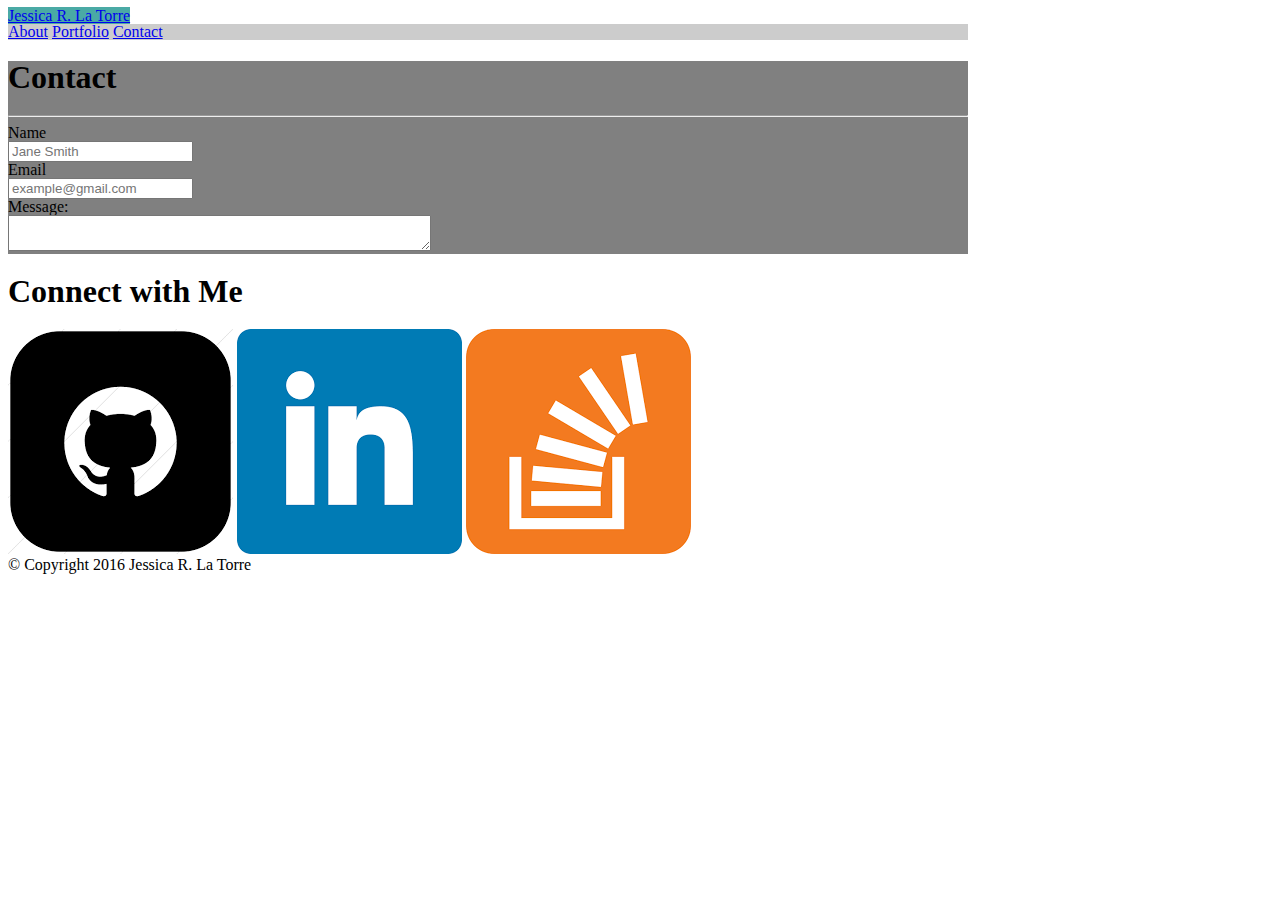
==== contact.html @ 00fb4b79 "editing contact html file. Trying different form and label elements" ====
<!DOCTYPE html>
<html lang="en">
<head>
    <meta charset="UTF-8">
    <meta name="viewport" content="width=device-width, initial-scale=1.0">
    <meta http-equiv="X-UA-Compatible" content="ie=edge">
    <link rel="stylesheet" type="text/css" href="assets/css/reset.css">
    <link rel="stylesheet" type="text/css" href="assets/css/style.css">
    <title>About Jessica</title>
</head>

<body>
     <header id="masterhead">
                <div class="box-header">
                  <a href="index.html" id="logo">Jessica R. La Torre</a>
                     <nav class="menu">
                         <a href="index.html">About</a>
                         <a href="portfolio.html">Portfolio</a>
                         <a href="contact.html">Contact</a>
                     </nav>
                </div>
    </header>

    <div id="overall-container" class="largest-container">
        <section class="main-container">
            <h1>Contact</h1>
            <hr>
                <form action=" " method="post">
                        <label>Name<br><input type="text" placeholder="Jane Smith"><name="name"><br></label>
                </form>
                        <label>Email<br><input type="text" placeholder="example@gmail.com"><name="email"><br></label>
                        <label for="message"> Message:<br></label>
                        <textarea id="message" rows"12" cols="50"></textarea>  
        </section>

        <section class="sidebar">
                <div id="connect">
                    <h1>Connect with Me</h1>
                        <img src="assets/images/github.png" class="github" alt="GitHub">
                        <img src="assets/images/linkedin.png" class="linkedin" alt="LinkedIn">
                        <img src="assets/images/stackoverflow.jpg" class="stackoverflow" alt="stack overflow">
                </div>
        </section> 
    </div>

<footer>
    <div class="footer-container"> &copy; Copyright 2016 Jessica R. La Torre</div>
</footer>

</body>

</html>
---- assets/css/style.css ----
/* body, container, h1.., additionail tags
 /* * /then edit CSS code container by container
  /* */
  body {
    width: 960px;
    
  } 

  .box-header {
      background-color: #ffffff;
      border-color: #cccccc;
      font-family: font-family: 'Georgia', Times, Times New Roman, serif;
  }
  
  h1 {
      
  }
#logo {
  background-color: #4aaaa5;
  font-family: 'Georgia', Times, Times New Roman, serif;
}

.menu {
  background-color:#cccccc;
  font-family: Arial', 'Helvetica Neue', Helvetica, sans-serif;
}

.main-container {
  width: 270;
  background-color: grey;
  border-width: thick;
  border-color: black;
}
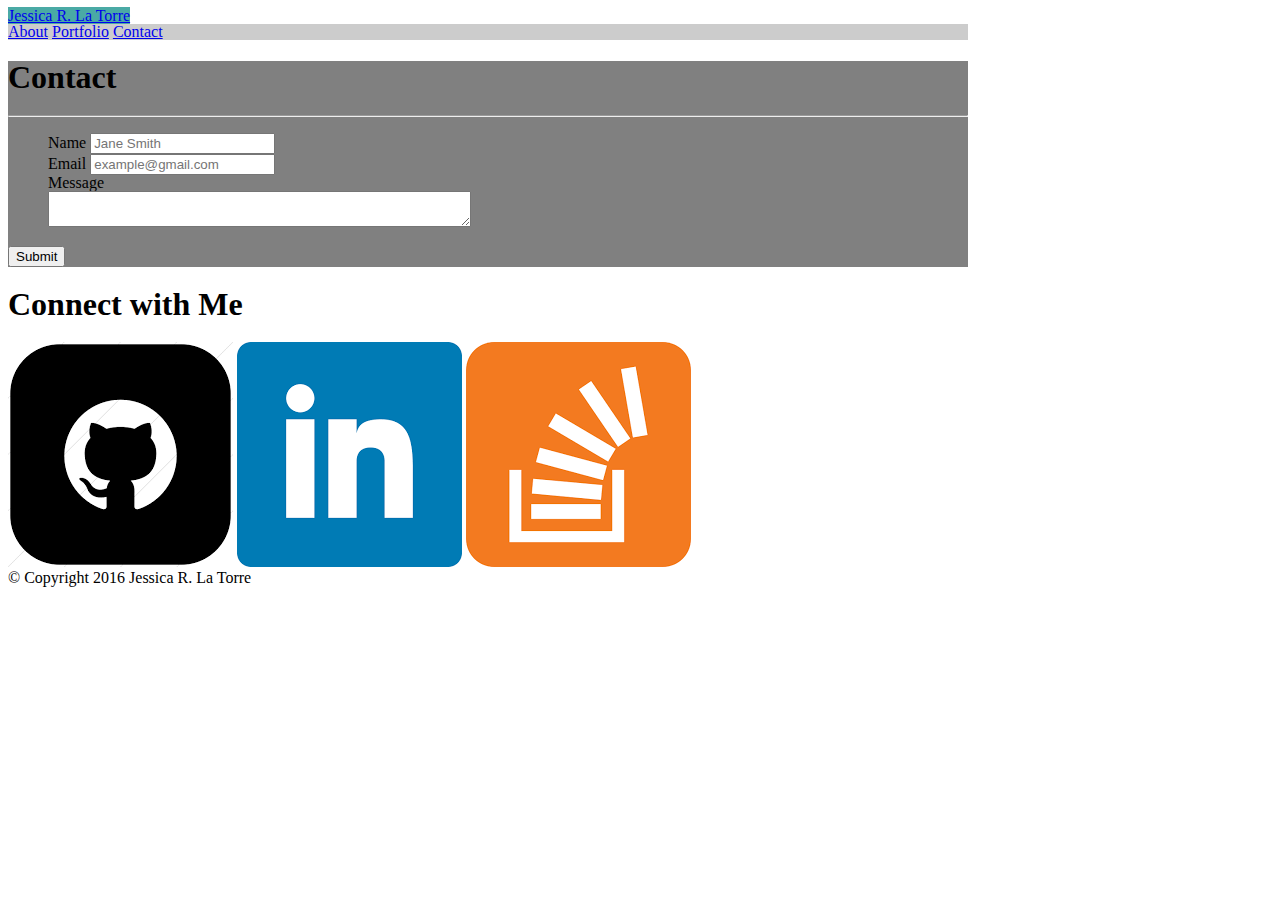
==== commit b59180ab: "tried entering a few lists to better organize form elements. Not sure how this will work with CSS" ====
--- a/contact.html
+++ b/contact.html
@@ -25,13 +25,23 @@
         <section class="main-container">
             <h1>Contact</h1>
             <hr>
-                <form action=" " method="post">
-                        <label>Name<br><input type="text" placeholder="Jane Smith"><name="name"><br></label>
-                </form>
-                        <label>Email<br><input type="text" placeholder="example@gmail.com"><name="email"><br></label>
-                        <label for="message"> Message:<br></label>
+                <form id="form">
+                <ul>
+                    <li>
+                        <label for="name">Name</label>
+                        <input type="text" placeholder="Jane Smith"><name="name">
+                    </li>
+                    <li>
+                        <label for="email">Email</label>
+                        <input type="text" placeholder="example@gmail.com"><name="email">
+                    <li>
+                        <label for="message"> Message<br></label>
                         <textarea id="message" rows"12" cols="50"></textarea>  
-        </section>
+                    </li>
+                </ul>
+                         <input type="submit" value="Submit">
+             </form>
+    </section>
 
         <section class="sidebar">
                 <div id="connect">
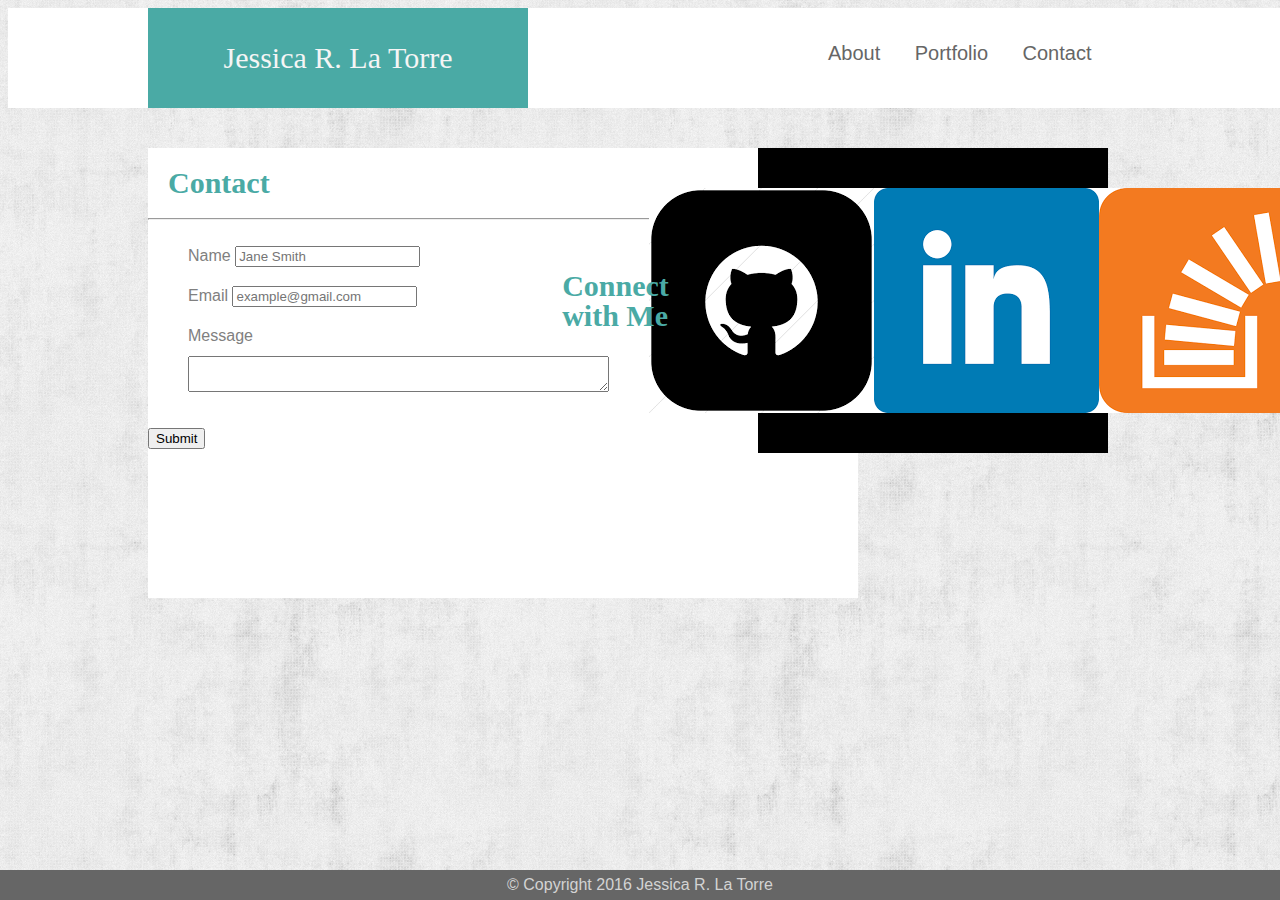
==== commit 5f85095b: "ore formatting with relative positioning.Still unsure about contact me section.Need to game plan bet" ====
--- a/contact.html
+++ b/contact.html
@@ -36,7 +36,8 @@
                         <input type="text" placeholder="example@gmail.com"><name="email">
                     <li>
                         <label for="message"> Message<br></label>
-                        <textarea id="message" rows"12" cols="50"></textarea>  
+                        <textarea id="message" rows"20" cols="50"></textarea>  
+                        <!-- not sure how to resize the rows -->
                     </li>
                 </ul>
                          <input type="submit" value="Submit">
--- a/assets/css/style.css
+++ b/assets/css/style.css
@@ -1,35 +1,191 @@
-/* body, container, h1.., additionail tags
- /* * /then edit CSS code container by container
+
   /* */
+/* OVERALL NOTES: maybe try floating and positioning them play with padding borders, etc */
+  /* Learn more about the meaning of the command below. Are there other more complex cmds? 
+  This one might ensure divs are resized when I add more border or padding.
+  Not Sure though */
+
+
+  /* body, container, h1.., additionail tags
+ /* /* * /then edit CSS code container by container */
+{
+  padding: 0;
+  margin: 0;
+  box-sizing: border-box;
+}
+
+/* under the body, try formatting all elements within the body BEFORE you add distinguishing atributes via element, IDs, & classes*/
   body {
     width: 960px;
-    
-  } 
+    font-family: Arial, Helvetica, sans-serif;
+    background-image: url(grunge-wall.png);
+    background-color: #ffffff;
+    line-height: 30px;
+  }
+    /* This is mostly intended for prototyping; please download the pattern and re-host for production environments. Thank you! */
 
   .box-header {
       background-color: #ffffff;
       border-color: #cccccc;
       font-family: font-family: 'Georgia', Times, Times New Roman, serif;
+      position: fixed;
+      width: 100%;
   }
   
   h1 {
+    position: relative;
+    left: 20px;
+    font-size: 30px;
+    color: lightgray;
+    weight: 500px;
       
   }
-#logo {
+
+  #logo {
+  float: left;
   background-color: #4aaaa5;
+  height: 100px;
+  width: 380px;
   font-family: 'Georgia', Times, Times New Roman, serif;
+  text-align: center;
+  font-size: 30px;
+  line-height: 100px;
+  font-weight: 200px;
+  color: whitesmoke;
+  text-decoration: none;
+
+}
+/* NOTE: text decoration removes underlink from my name
+/* since a link was embedded in the same line as --& before--my id="log">Jessica R. La Torre</a> */
+
+
+nav {
+  margin-top: 30px;
+  float: right;
+}
+
+nav a {
+  text-decoration: none;
+  color:#666666; 
+  font-size: 20px;
+}
+
+h1 {
+  color: #4aaaa5;
+  font-family: 'Georgia', Times, Times New Roman, serif;
+  marin-left: 10px;
+
+}
+
+p {
+ padding-left: 140px;
+ color: grey;
+ font-size: 20px;
+}
+
+#masterhead {
+  background-color: #ffffff;
+  height: 100px;
+  width:100%;
+  border-color: #cccccc;
+  padding-left: 140px;
 }
 
 .menu {
-  background-color:#cccccc;
-  font-family: Arial', 'Helvetica Neue', Helvetica, sans-serif;
+  float: left;
+  width: 600px;
+  color:#cccccc;
+  font-family: Arial, Helvetica, sans-serif;
+  display: inline;
+  word-spacing: 30px;
+  padding-left: 100px;
+  margin-left: 200px;
+}
+
+#overall-container {
+  float: left;
+  width: 960px;
+  margin: 0 auto;
+  padding-left: 140px;
+  padding-top: 40px;
+  clear: both;
 }
 
 .main-container {
-  width: 270;
-  background-color: grey;
-  border-width: thick;
-  border-color: black;
+  float: left;
+  width: 650px;
+  height: 450px;
+  background-color: #ffffff;
+  clear: both;
+  padding-right: 60px;
+}
+
+.bio-image {
+  padding-left: 20px;
+  padding-right: 20px;
+  float: left;
+  left: 20px;
+}
+
+.sidebar {
+  float: right;
+  width: 100px;
+
+}
+ #connect {
+    background-color: black;
+    display: flex;
+    width: 270px;
+    padding: 40px;
+    align-items: center;
+    justify-content: center;
+    float: right;
+    clear: both;
+  
+ }
+ .icon {
+   width: 80px;
+   height: 50px;
+   border-top: 20px;
+   border-color: red;
+
+ }   
+
+ .work {
+  align-items: center;
+  display: flex;
+  postion: absolute;
+  color: grey; align-items: center;
+  font-family: 'Georgia', Times, Times New Roman, serif;
+
+ }
+
+ ul {
+   color: grey;
+   line-height: 40px;
+ }
+
+ input [type=submit] {
+   margin-left: 30px;
+   background-color:#4aaaa5;
+   font-family: Arial, Helvetica, sans-serif;
+ }
+
+ /* not sure about how to change button color */
+ 
+footer {
+  width: 100%;
+  background-color: #666666;
+  color: lightgrey;
+  clear: both;
+  display: flex;
+  align-items: center;
+  justify-content: center;
+  position: fixed;
+  bottom: 0;
+  left: 0;
+  right: 0;
+  height: px;
 }
 
 
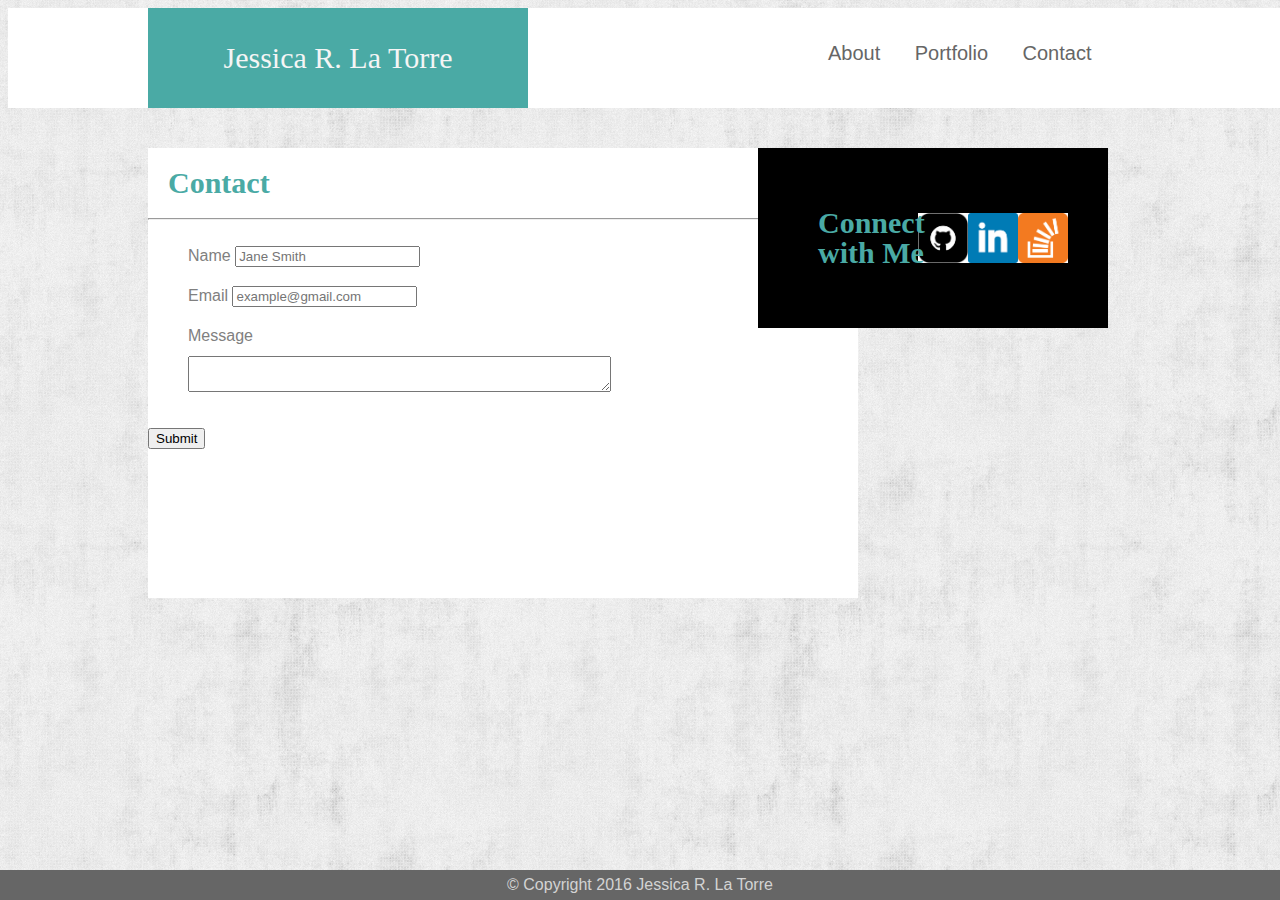
==== commit 8c244e34: "remmoved unique class labels for icons and called all three ICON. Was able to better resize them. St" ====
--- a/contact.html
+++ b/contact.html
@@ -47,9 +47,9 @@
         <section class="sidebar">
                 <div id="connect">
                     <h1>Connect with Me</h1>
-                        <img src="assets/images/github.png" class="github" alt="GitHub">
-                        <img src="assets/images/linkedin.png" class="linkedin" alt="LinkedIn">
-                        <img src="assets/images/stackoverflow.jpg" class="stackoverflow" alt="stack overflow">
+                        <img src="assets/images/github.png" class="icon" alt="GitHub">
+                        <img src="assets/images/linkedin.png" class="icon" alt="LinkedIn">
+                        <img src="assets/images/stackoverflow.jpg" class="icon" alt="stack overflow">
                 </div>
         </section> 
     </div>
--- a/assets/css/style.css
+++ b/assets/css/style.css
@@ -139,8 +139,8 @@
     padding: 40px;
     align-items: center;
     justify-content: center;
+    overflow: auto;
     float: right;
-    clear: both;
   
  }
  .icon {
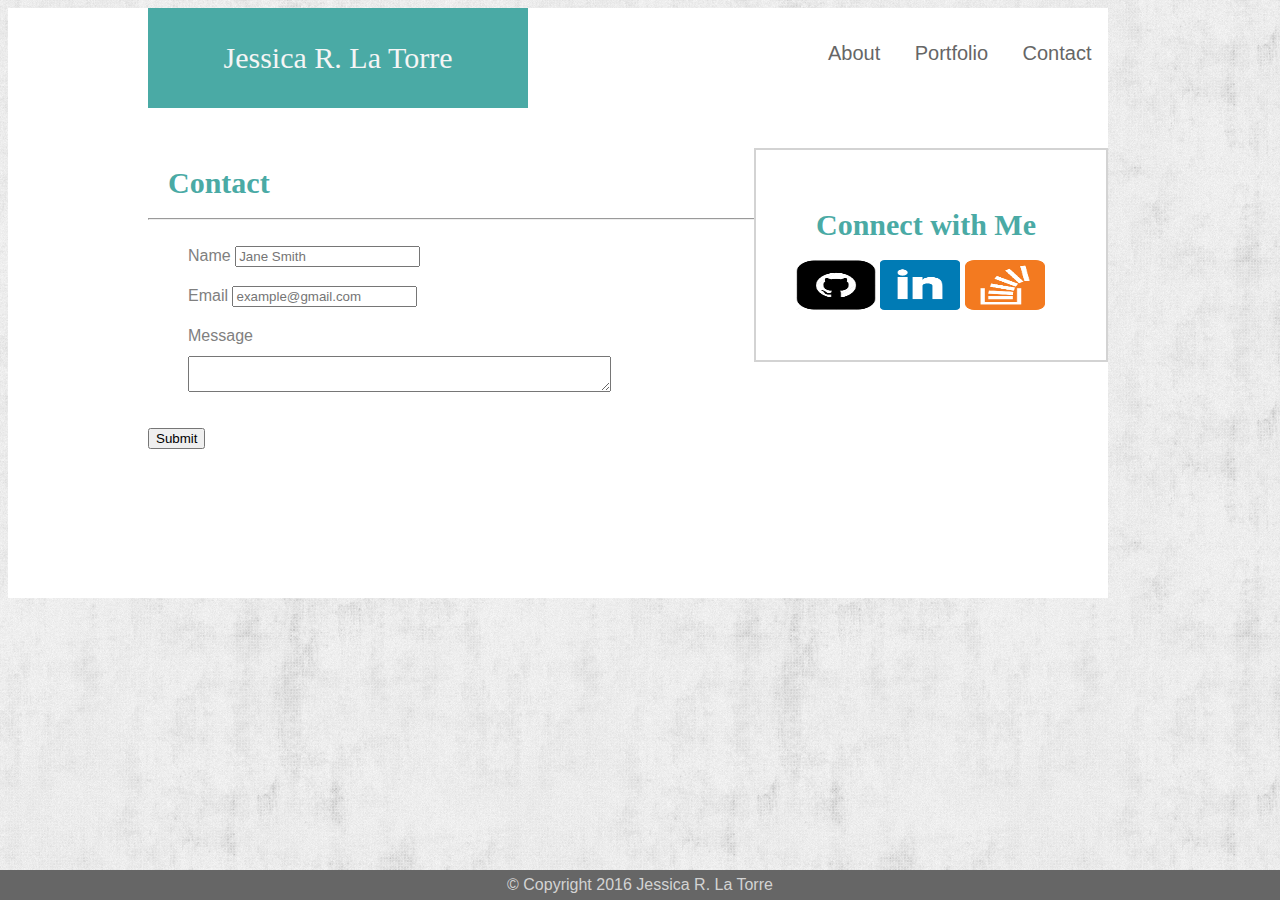
==== commit 22e32926: "adding more postioning.Need to learn more about positioning text and photos on portfolio page" ====
--- a/contact.html
+++ b/contact.html
@@ -6,6 +6,7 @@
     <meta http-equiv="X-UA-Compatible" content="ie=edge">
     <link rel="stylesheet" type="text/css" href="assets/css/reset.css">
     <link rel="stylesheet" type="text/css" href="assets/css/style.css">
+
     <title>About Jessica</title>
 </head>
 
@@ -40,7 +41,9 @@
                         <!-- not sure how to resize the rows -->
                     </li>
                 </ul>
-                         <input type="submit" value="Submit">
+
+                         <input type="submit" value="Submit" class="submit-button">
+                
              </form>
     </section>
 
--- a/assets/css/style.css
+++ b/assets/css/style.css
@@ -8,7 +8,7 @@
 
   /* body, container, h1.., additionail tags
  /* /* * /then edit CSS code container by container */
-{
+ {
   padding: 0;
   margin: 0;
   box-sizing: border-box;
@@ -28,7 +28,6 @@
       background-color: #ffffff;
       border-color: #cccccc;
       font-family: font-family: 'Georgia', Times, Times New Roman, serif;
-      position: fixed;
       width: 100%;
   }
   
@@ -53,6 +52,7 @@
   font-weight: 200px;
   color: whitesmoke;
   text-decoration: none;
+  position: relative;
 
 }
 /* NOTE: text decoration removes underlink from my name
@@ -61,7 +61,8 @@
 
 nav {
   margin-top: 30px;
-  float: right;
+  float: left;
+  text-align:top;
 }
 
 nav a {
@@ -93,7 +94,6 @@
 
 .menu {
   float: left;
-  width: 600px;
   color:#cccccc;
   font-family: Arial, Helvetica, sans-serif;
   display: inline;
@@ -109,13 +109,13 @@
   padding-left: 140px;
   padding-top: 40px;
   clear: both;
+  background-color: white;
 }
 
 .main-container {
   float: left;
   width: 650px;
   height: 450px;
-  background-color: #ffffff;
   clear: both;
   padding-right: 60px;
 }
@@ -132,17 +132,49 @@
   width: 100px;
 
 }
+
  #connect {
-    background-color: black;
-    display: flex;
-    width: 270px;
+  width: 270px;
+  padding: 40px;
+  align-items: center;
+  justify-content: center;
+  overflow: auto;
+  float: right;
+  background: white;
+  border: solid 2px lightgrey;
+ }
+
+    /* width: 270px;
     padding: 40px;
     align-items: center;
     justify-content: center;
     overflow: auto;
     float: right;
-  
- }
+    background: white;
+    border: solid 2px lightgrey; */
+ }
+.auth-image2 {
+ float: left;
+}
+
+.image-text {
+  position: absolute;
+  bottom: 0;
+  left: 0;
+  background-color: teal;
+  color: white;
+  width: 100%;
+  text-align: center; 
+}
+
+/* position: absolute;
+    bottom: 0;
+    left: 0;
+    background-color: teal;
+    color: white;
+    width: 100%;
+    text-align: center; */
+
  .icon {
    width: 80px;
    height: 50px;
@@ -153,11 +185,11 @@
 
  .work {
   align-items: center;
-  display: flex;
-  postion: absolute;
-  color: grey; align-items: center;
+  display: inline-block;
+  position: relative;
+  color: grey;
+  align-items: center;
   font-family: 'Georgia', Times, Times New Roman, serif;
-
  }
 
  ul {
